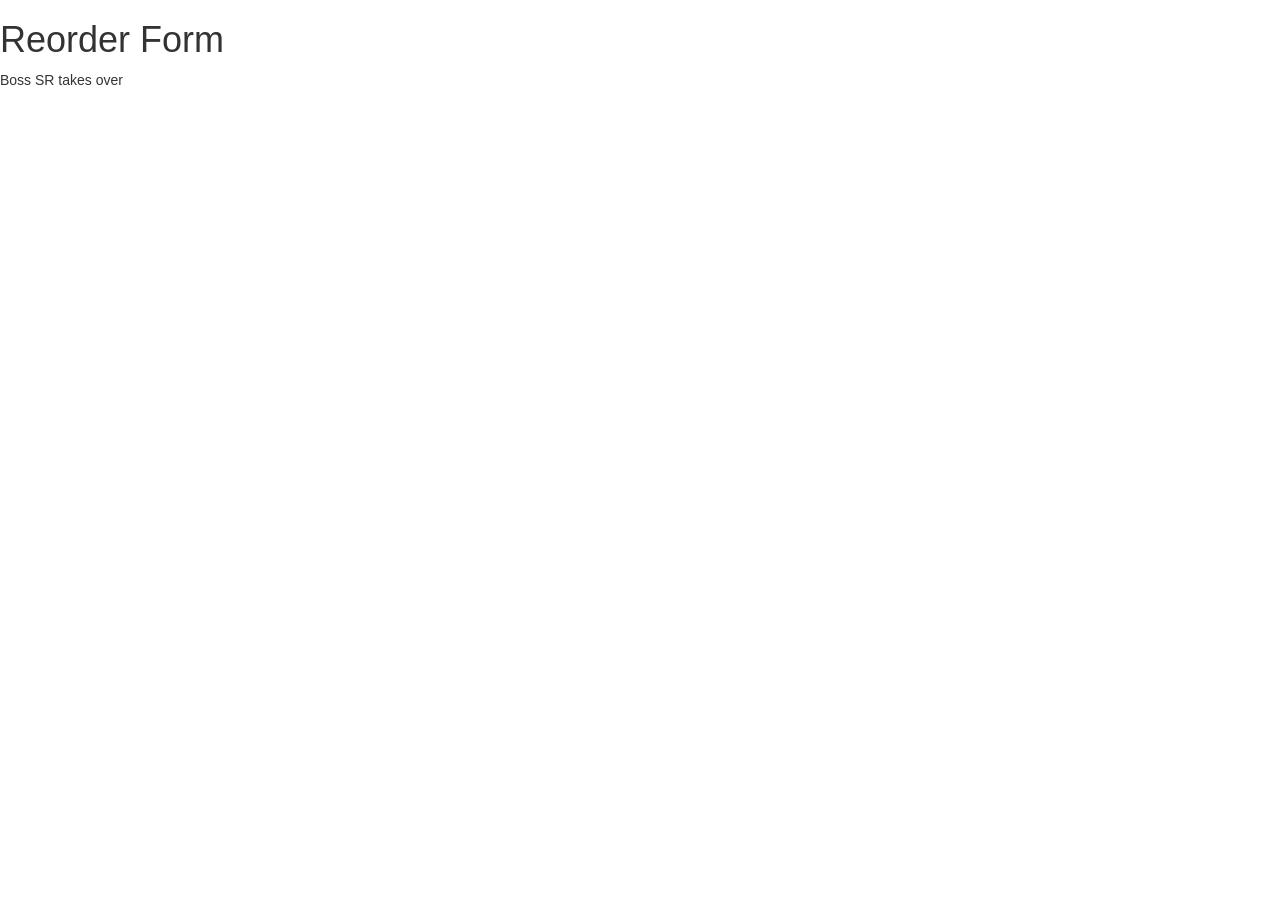
==== Inventory_Management_6/src/main/resources/templates/reorderform.html @ 049fabec "commit4" ====
<!DOCTYPE html>
<html xmlns:th="http://www.thymeleaf.org">
<head>
<meta charset="ISO-8859-1">
	<link rel="stylesheet" href="https://maxcdn.bootstrapcdn.com/bootstrap/3.4.1/css/bootstrap.min.css">
<title>Reorder Form</title>
</head>
<body>
	<header th:insert="layout/layout.html :: header"></header>
	<div th:replace="layout/layout.html :: menu"></div>
	<h1>Reorder Form</h1>
	<p>Boss SR takes over</p>
	<div th:replace="layout/layout.html :: footer"></div>
</body>
</html>
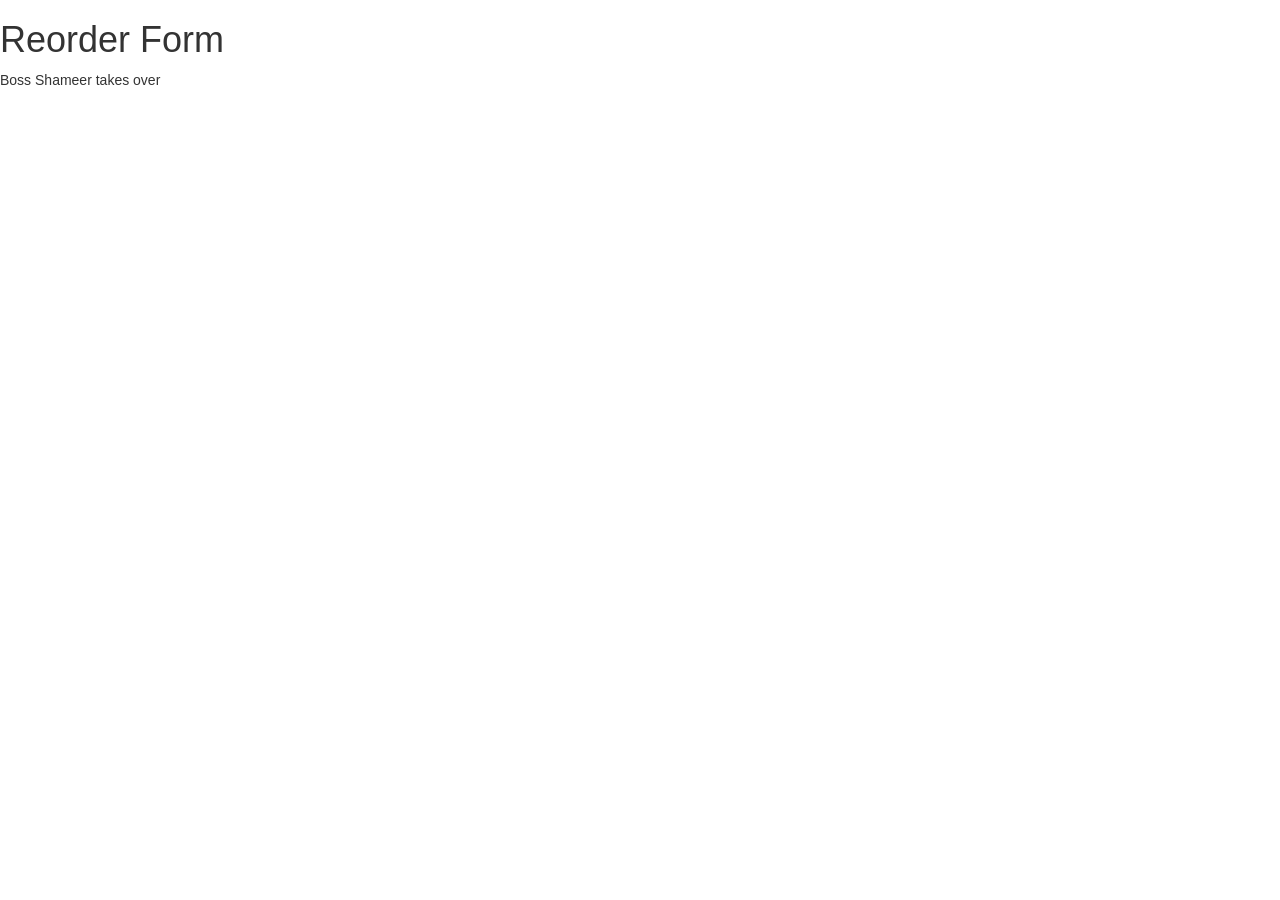
==== commit 2c5b487b: "added date validation" ====
--- a/Inventory_Management_6/src/main/resources/templates/reorderform.html
+++ b/Inventory_Management_6/src/main/resources/templates/reorderform.html
@@ -9,7 +9,7 @@
 	<header th:insert="layout/layout.html :: header"></header>
 	<div th:replace="layout/layout.html :: menu"></div>
 	<h1>Reorder Form</h1>
-	<p>Boss SR takes over</p>
+	<p>Boss Shameer takes over</p>
 	<div th:replace="layout/layout.html :: footer"></div>
 </body>
 </html>
